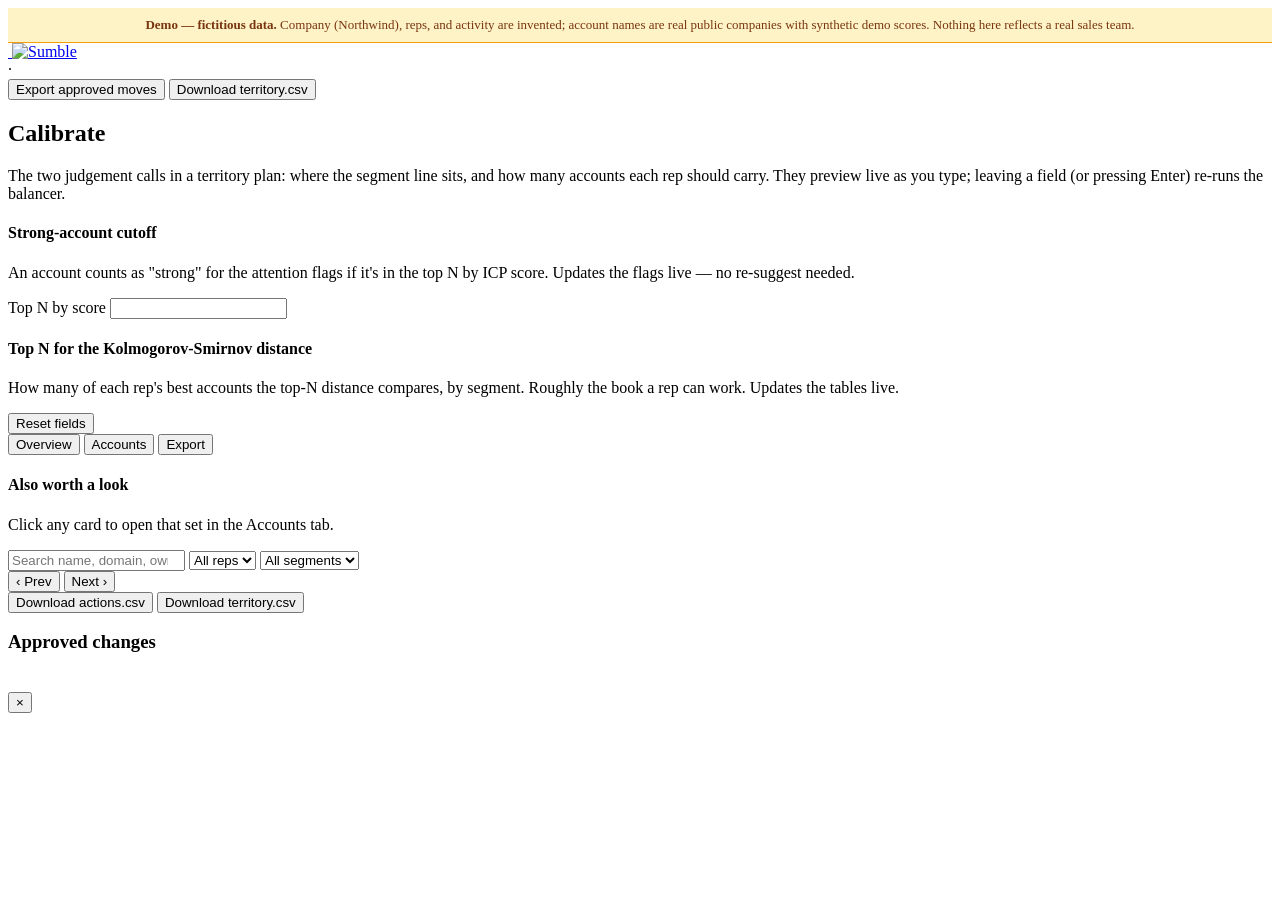
==== examples/territory-planning/static/index.html @ 5608fffb "territory-planning: top-N and all-accounts distances, one table per segment The Overview now has one" ====
<!doctype html>
<html lang="en">
  <head>
    <meta charset="utf-8" />
    <meta name="viewport" content="width=device-width, initial-scale=1" />
    <title>Territory planning</title>
    <link rel="stylesheet" href="/style.css" />
    <link rel="icon" type="image/svg+xml" href="/favicon.svg" />
  </head>
  <body>
    <div class="demo-banner" style="background:#FEF3C7;color:#78350F;border-bottom:1px solid #F59E0B;padding:8px 20px;font-size:13px;text-align:center;line-height:1.4;">
      <strong>Demo &mdash; fictitious data.</strong> Company (Northwind), reps, and activity are invented; account names are real public companies with synthetic demo scores. Nothing here reflects a real sales team.
    </div>

    <header class="topbar">
      <a href="https://sumble.com" class="brand" target="_blank" rel="noopener">
        <img class="brand-icon" src="https://sumble.com/logo512.png" alt="" />
        <img class="brand-wordmark" src="https://sumble.com/img/sumble-wordmark.svg" alt="Sumble" />
      </a>
      <div class="topbar-meta">
        <span id="customer-name"></span>
        <span class="dot">·</span>
        <span id="row-summary"></span>
        <div class="btn-stack">
          <button id="export-actions" class="btn-download"
                  title="Download every accepted / manual owner change as a CRM-ready sheet">
            Export approved moves</button>
          <button id="export-sheet" class="btn-download btn-download-secondary"
                  title="Download the full territory sheet, including every flag and activity count">
            Download territory.csv</button>
        </div>
      </div>
    </header>

    <main class="terr-layout">
      <!-- ================= Calibrate sidebar ================= -->
      <aside class="calibrate-panel" id="calibrate-panel">
        <div class="panel-header">
          <h2>Calibrate</h2>
        </div>
        <p class="panel-sub">
          The two judgement calls in a territory plan: where the segment line
          sits, and how many accounts each rep should carry. They preview live as
          you type; leaving a field (or pressing Enter) re-runs the balancer.
        </p>
        <div id="calibrate-controls" class="calibrate-controls"></div>
        <p id="calibrate-status" class="calibrate-status"></p>

        <div class="cal-box strong-box">
          <h4 class="cal-box-title">Strong-account cutoff</h4>
          <p class="cal-box-sub">
            An account counts as "strong" for the attention flags if it's in the
            top N by ICP score. Updates the flags live — no re-suggest needed.
          </p>
          <label class="cal-field">
            <span>Top N by score</span>
            <input type="number" min="1" step="1" id="strong-cutoff" class="terr-input" />
          </label>
        </div>

        <div class="cal-box ks-topn-box">
          <h4 class="cal-box-title">Top N for the Kolmogorov-Smirnov distance</h4>
          <p class="cal-box-sub">
            How many of each rep's best accounts the top-N distance compares,
            by segment. Roughly the book a rep can work. Updates the tables
            live.
          </p>
          <div id="ks-topn-fields"></div>
        </div>

        <div class="calibrate-actions">
          <button id="calibrate-reset-fields" class="btn-link" type="button">Reset fields</button>
        </div>
      </aside>

      <section class="terr-main">
        <nav class="tabs" role="tablist">
          <button class="tab active" data-tab="overview" role="tab">Overview</button>
          <button class="tab" data-tab="accounts" role="tab">Accounts</button>
          <button class="tab" data-tab="export" role="tab">Export</button>
        </nav>
        <p id="tab-description" class="tab-description"></p>

      <!-- ================= Overview ================= -->
      <section id="view-overview" class="view">
        <div id="overview-segments"></div>
        <div id="overview-moves-cta" class="moves-cta-wrap"></div>
        <h4 class="terr-h4">Also worth a look</h4>
        <p class="eval-diag-sub">Click any card to open that set in the Accounts tab.</p>
        <div id="highlight-cards" class="highlight-cards"></div>
      </section>

      <!-- ================= Accounts ================= -->
      <section id="view-accounts" class="view hidden">
        <div id="account-filters" class="filter-rows"></div>
        <div class="search-wrap">
          <input id="search-input" type="search"
                 placeholder="Search name, domain, owner… (press / to focus)" autocomplete="off" />
          <select id="rep-filter" class="terr-select"><option value="">All reps</option></select>
          <select id="segment-filter" class="terr-select"><option value="">All segments</option></select>
        </div>
        <div class="table-wrap">
          <table id="accounts-table">
            <thead></thead>
            <tbody></tbody>
          </table>
        </div>
        <div class="pagination">
          <button id="page-prev" class="btn-page" type="button">‹ Prev</button>
          <span id="page-info" class="page-info"></span>
          <button id="page-next" class="btn-page" type="button">Next ›</button>
        </div>
      </section>

      <!-- ================= Export ================= -->
      <section id="view-export" class="view hidden">
        <div id="export-summary" class="export-summary"></div>
        <div class="btn-stack btn-stack-row">
          <button id="export-actions-2" class="btn-download">Download actions.csv</button>
          <button id="export-sheet-2" class="btn-download btn-download-secondary">Download territory.csv</button>
        </div>
        <h3 class="terr-h3">Approved changes</h3>
        <div class="table-wrap">
          <table id="export-table">
            <thead></thead>
            <tbody></tbody>
          </table>
        </div>
      </section>
      </section>
    </main>

    <aside id="detail-panel" class="detail-panel hidden">
      <div class="breakdown-header">
        <div>
          <h2 id="detail-name"></h2>
          <p id="detail-meta"></p>
        </div>
        <button id="detail-close" class="btn-icon" aria-label="Close">×</button>
      </div>
      <div id="detail-body"></div>
    </aside>

    <script src="/app.js"></script>
  </body>
</html>
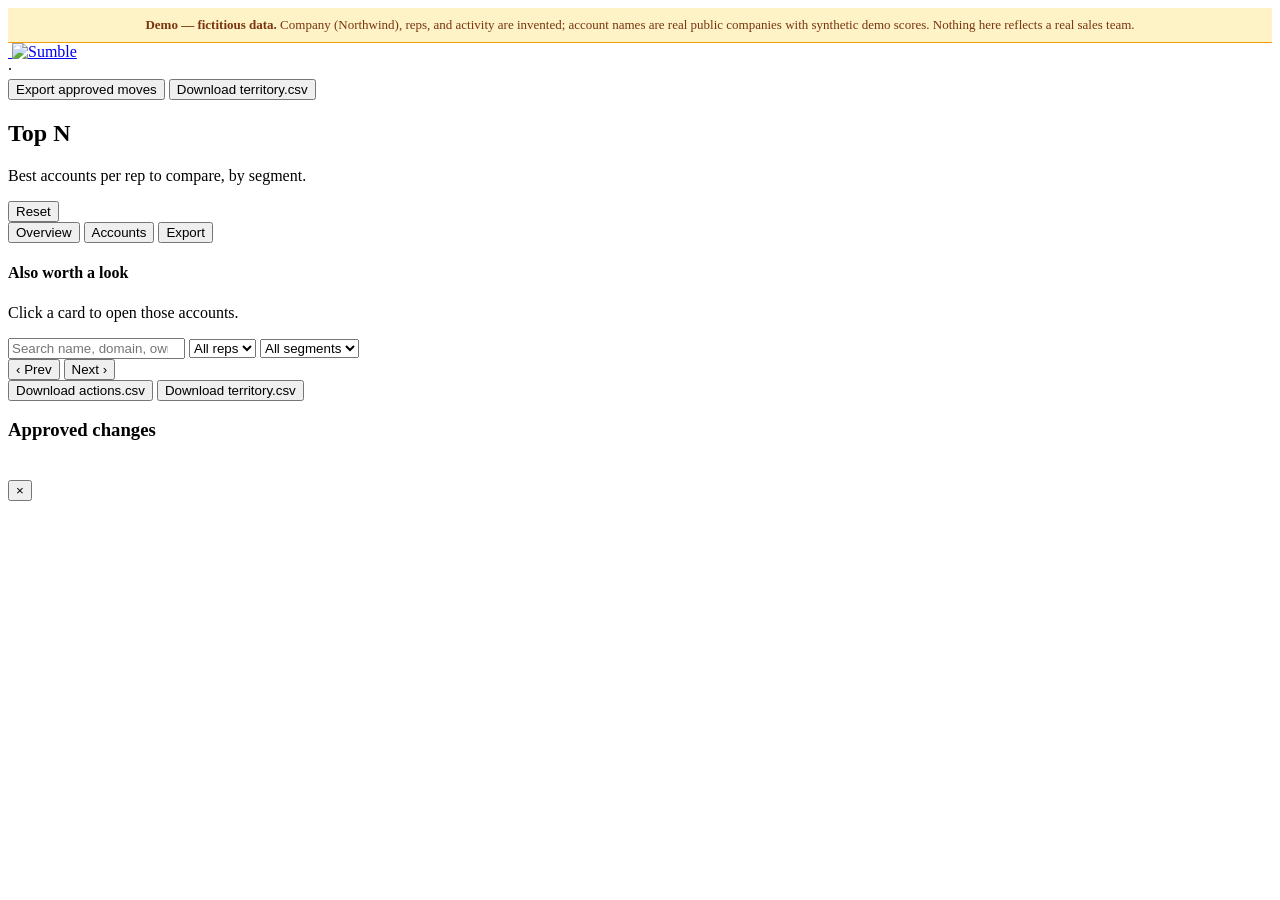
==== commit 7b5ad3d1: "territory-planning: Top N is the only sidebar control; tighter copy Removes the segment cutoff, targ" ====
--- a/examples/territory-planning/static/index.html
+++ b/examples/territory-planning/static/index.html
@@ -36,40 +36,13 @@
       <!-- ================= Calibrate sidebar ================= -->
       <aside class="calibrate-panel" id="calibrate-panel">
         <div class="panel-header">
-          <h2>Calibrate</h2>
+          <h2>Top N</h2>
         </div>
-        <p class="panel-sub">
-          The two judgement calls in a territory plan: where the segment line
-          sits, and how many accounts each rep should carry. They preview live as
-          you type; leaving a field (or pressing Enter) re-runs the balancer.
-        </p>
-        <div id="calibrate-controls" class="calibrate-controls"></div>
-        <p id="calibrate-status" class="calibrate-status"></p>
-
-        <div class="cal-box strong-box">
-          <h4 class="cal-box-title">Strong-account cutoff</h4>
-          <p class="cal-box-sub">
-            An account counts as "strong" for the attention flags if it's in the
-            top N by ICP score. Updates the flags live — no re-suggest needed.
-          </p>
-          <label class="cal-field">
-            <span>Top N by score</span>
-            <input type="number" min="1" step="1" id="strong-cutoff" class="terr-input" />
-          </label>
-        </div>
-
-        <div class="cal-box ks-topn-box">
-          <h4 class="cal-box-title">Top N for the Kolmogorov-Smirnov distance</h4>
-          <p class="cal-box-sub">
-            How many of each rep's best accounts the top-N distance compares,
-            by segment. Roughly the book a rep can work. Updates the tables
-            live.
-          </p>
-          <div id="ks-topn-fields"></div>
-        </div>
+        <p class="panel-sub">Best accounts per rep to compare, by segment.</p>
+        <div id="ks-topn-fields"></div>
 
         <div class="calibrate-actions">
-          <button id="calibrate-reset-fields" class="btn-link" type="button">Reset fields</button>
+          <button id="calibrate-reset-fields" class="btn-link" type="button">Reset</button>
         </div>
       </aside>
 
@@ -86,7 +59,7 @@
         <div id="overview-segments"></div>
         <div id="overview-moves-cta" class="moves-cta-wrap"></div>
         <h4 class="terr-h4">Also worth a look</h4>
-        <p class="eval-diag-sub">Click any card to open that set in the Accounts tab.</p>
+        <p class="eval-diag-sub">Click a card to open those accounts.</p>
         <div id="highlight-cards" class="highlight-cards"></div>
       </section>
 
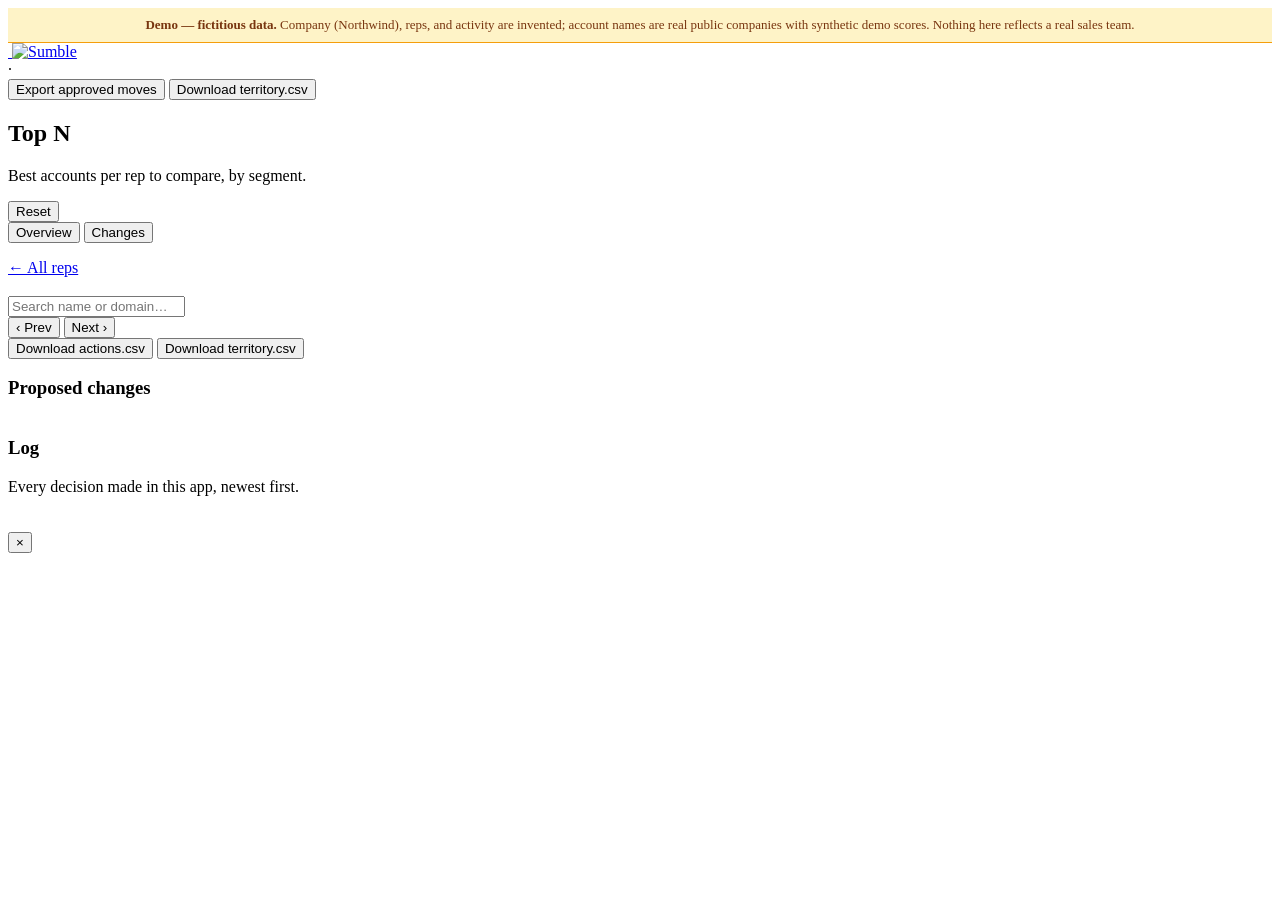
==== commit fb6f4bda: "territory-planning: move accounts from the rep view; Changes tab with a log Drops the Accounts tab. " ====
--- a/examples/territory-planning/static/index.html
+++ b/examples/territory-planning/static/index.html
@@ -49,28 +49,24 @@
       <section class="terr-main">
         <nav class="tabs" role="tablist">
           <button class="tab active" data-tab="overview" role="tab">Overview</button>
-          <button class="tab" data-tab="accounts" role="tab">Accounts</button>
-          <button class="tab" data-tab="export" role="tab">Export</button>
+          <button class="tab" data-tab="changes" role="tab">Changes</button>
         </nav>
         <p id="tab-description" class="tab-description"></p>
 
       <!-- ================= Overview ================= -->
       <section id="view-overview" class="view">
         <div id="overview-segments"></div>
-        <div id="overview-moves-cta" class="moves-cta-wrap"></div>
-        <h4 class="terr-h4">Also worth a look</h4>
-        <p class="eval-diag-sub">Click a card to open those accounts.</p>
-        <div id="highlight-cards" class="highlight-cards"></div>
       </section>
 
-      <!-- ================= Accounts ================= -->
-      <section id="view-accounts" class="view hidden">
-        <div id="account-filters" class="filter-rows"></div>
+      <!-- ================= One rep's book (opened from the Overview) ======= -->
+      <section id="view-rep" class="view hidden">
+        <p class="rep-back"><a href="#" id="rep-back">← All reps</a></p>
+        <h3 class="terr-h3" id="rep-title"></h3>
+        <p class="eval-diag-sub" id="rep-meta"></p>
+        <div id="rep-filters" class="filter-rows"></div>
         <div class="search-wrap">
           <input id="search-input" type="search"
-                 placeholder="Search name, domain, owner… (press / to focus)" autocomplete="off" />
-          <select id="rep-filter" class="terr-select"><option value="">All reps</option></select>
-          <select id="segment-filter" class="terr-select"><option value="">All segments</option></select>
+                 placeholder="Search name or domain… (press / to focus)" autocomplete="off" />
         </div>
         <div class="table-wrap">
           <table id="accounts-table">
@@ -85,16 +81,25 @@
         </div>
       </section>
 
-      <!-- ================= Export ================= -->
-      <section id="view-export" class="view hidden">
-        <div id="export-summary" class="export-summary"></div>
+      <!-- ================= Changes ================= -->
+      <section id="view-changes" class="view hidden">
+        <div id="changes-summary" class="export-summary"></div>
         <div class="btn-stack btn-stack-row">
           <button id="export-actions-2" class="btn-download">Download actions.csv</button>
           <button id="export-sheet-2" class="btn-download btn-download-secondary">Download territory.csv</button>
         </div>
-        <h3 class="terr-h3">Approved changes</h3>
+        <h3 class="terr-h3">Proposed changes</h3>
+        <div id="changes-filters" class="filter-rows"></div>
         <div class="table-wrap">
-          <table id="export-table">
+          <table id="changes-table">
+            <thead></thead>
+            <tbody></tbody>
+          </table>
+        </div>
+        <h3 class="terr-h3">Log</h3>
+        <p class="eval-diag-sub">Every decision made in this app, newest first.</p>
+        <div class="table-wrap">
+          <table id="log-table">
             <thead></thead>
             <tbody></tbody>
           </table>
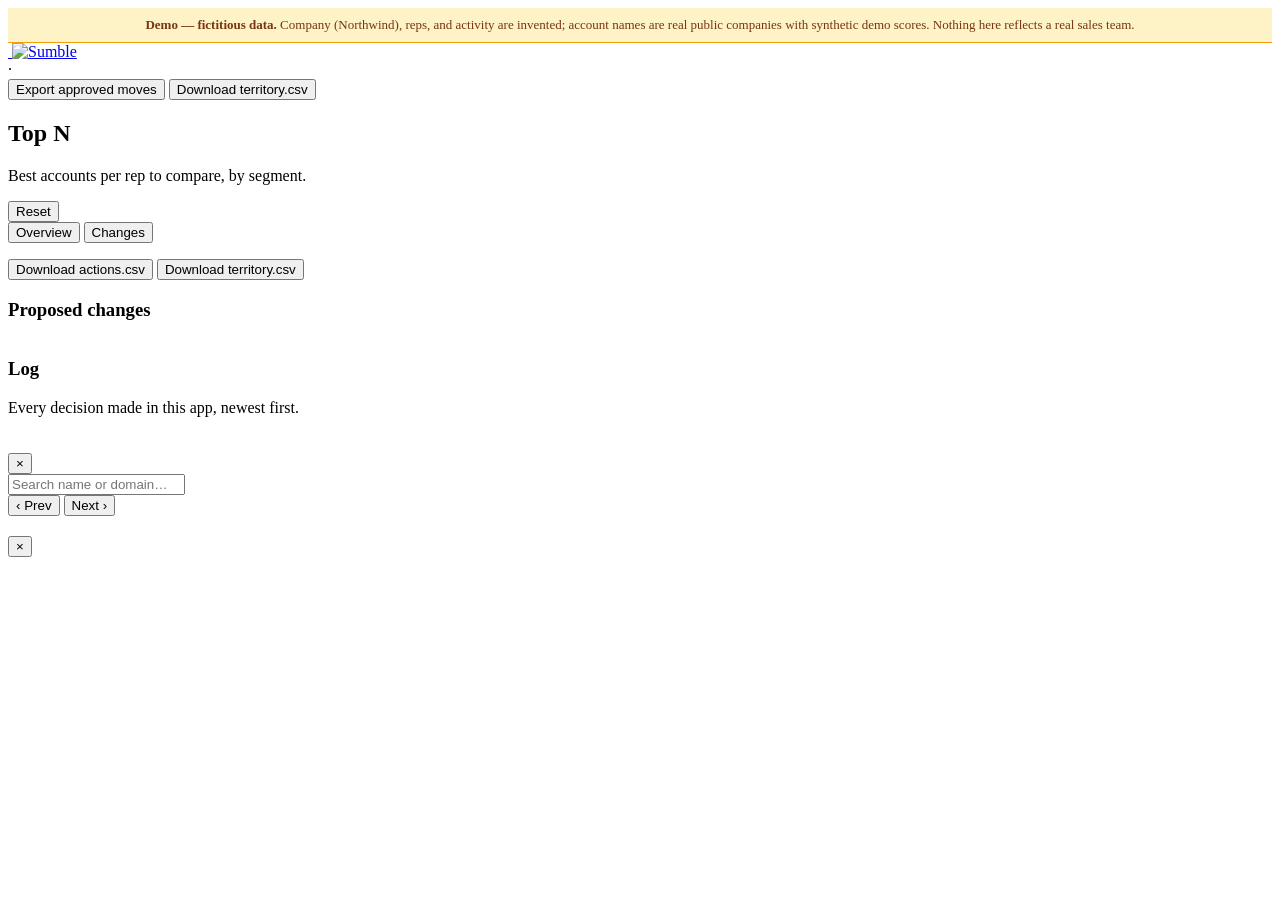
==== commit aaf29118: "Territory planning: open a rep's accounts in a side sheet over the Overview Clicking a rep slides th" ====
--- a/examples/territory-planning/static/index.html
+++ b/examples/territory-planning/static/index.html
@@ -58,29 +58,6 @@
         <div id="overview-segments"></div>
       </section>
 
-      <!-- ================= One rep's book (opened from the Overview) ======= -->
-      <section id="view-rep" class="view hidden">
-        <p class="rep-back"><a href="#" id="rep-back">← All reps</a></p>
-        <h3 class="terr-h3" id="rep-title"></h3>
-        <p class="eval-diag-sub" id="rep-meta"></p>
-        <div id="rep-filters" class="filter-rows"></div>
-        <div class="search-wrap">
-          <input id="search-input" type="search"
-                 placeholder="Search name or domain… (press / to focus)" autocomplete="off" />
-        </div>
-        <div class="table-wrap">
-          <table id="accounts-table">
-            <thead></thead>
-            <tbody></tbody>
-          </table>
-        </div>
-        <div class="pagination">
-          <button id="page-prev" class="btn-page" type="button">‹ Prev</button>
-          <span id="page-info" class="page-info"></span>
-          <button id="page-next" class="btn-page" type="button">Next ›</button>
-        </div>
-      </section>
-
       <!-- ================= Changes ================= -->
       <section id="view-changes" class="view hidden">
         <div id="changes-summary" class="export-summary"></div>
@@ -108,6 +85,34 @@
       </section>
     </main>
 
+    <!-- ================= One rep's book: a side sheet over the Overview ===== -->
+    <div id="rep-sheet-backdrop" class="sheet-backdrop hidden"></div>
+    <aside id="rep-sheet" class="rep-sheet hidden" role="dialog" aria-labelledby="rep-title">
+      <div class="breakdown-header">
+        <div>
+          <h2 id="rep-title"></h2>
+          <p class="eval-diag-sub" id="rep-meta"></p>
+        </div>
+        <button id="rep-close" class="btn-icon" aria-label="Close">×</button>
+      </div>
+        <div id="rep-filters" class="filter-rows"></div>
+        <div class="search-wrap">
+          <input id="search-input" type="search"
+                 placeholder="Search name or domain… (press / to focus)" autocomplete="off" />
+        </div>
+        <div class="table-wrap">
+          <table id="accounts-table">
+            <thead></thead>
+            <tbody></tbody>
+          </table>
+        </div>
+        <div class="pagination">
+          <button id="page-prev" class="btn-page" type="button">‹ Prev</button>
+          <span id="page-info" class="page-info"></span>
+          <button id="page-next" class="btn-page" type="button">Next ›</button>
+        </div>
+    </aside>
+
     <aside id="detail-panel" class="detail-panel hidden">
       <div class="breakdown-header">
         <div>
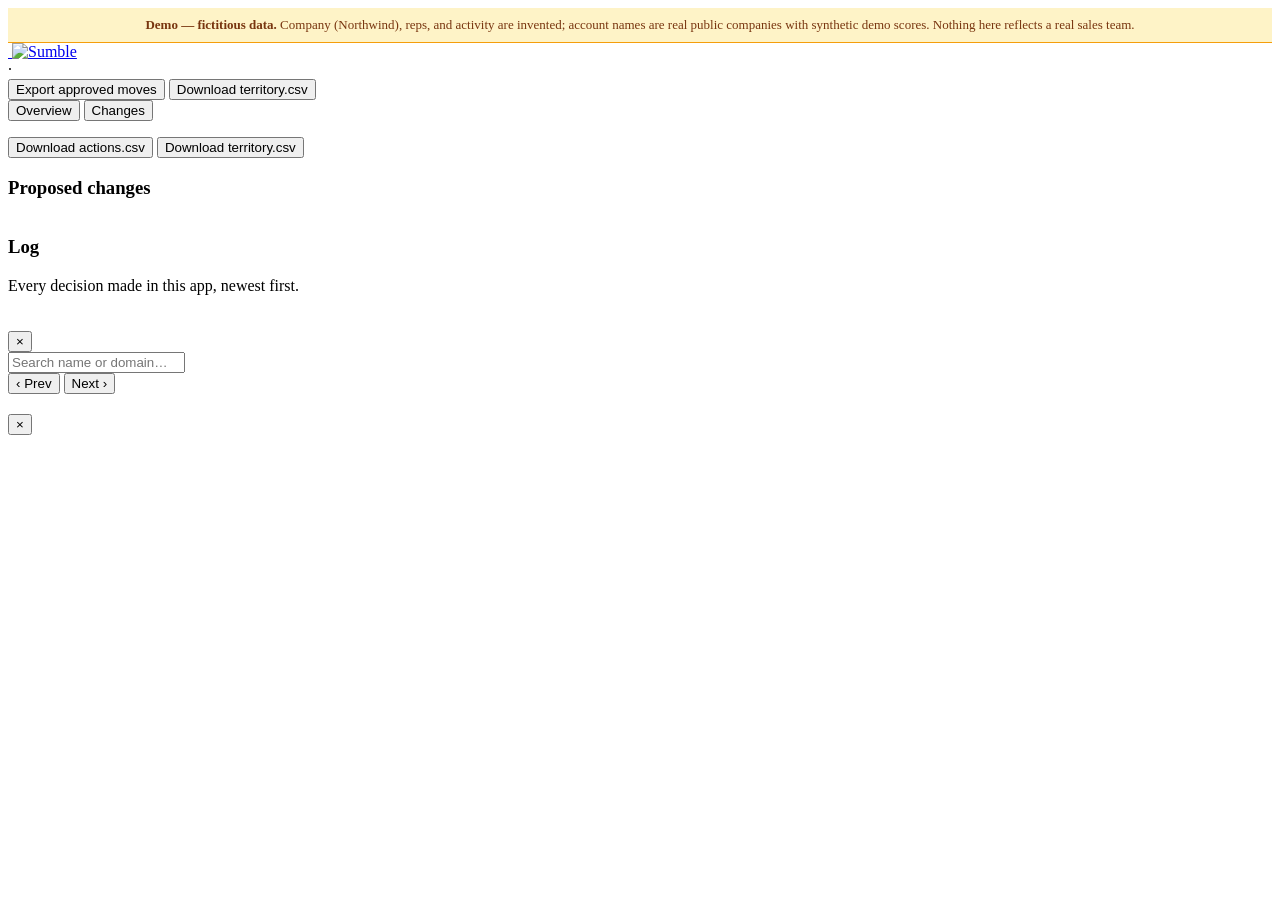
==== commit 5523ca3d: "Territory planning: edit segments, targets, cutoff and team in the app The left panel now holds ever" ====
--- a/examples/territory-planning/static/index.html
+++ b/examples/territory-planning/static/index.html
@@ -34,17 +34,7 @@
 
     <main class="terr-layout">
       <!-- ================= Calibrate sidebar ================= -->
-      <aside class="calibrate-panel" id="calibrate-panel">
-        <div class="panel-header">
-          <h2>Top N</h2>
-        </div>
-        <p class="panel-sub">Best accounts per rep to compare, by segment.</p>
-        <div id="ks-topn-fields"></div>
-
-        <div class="calibrate-actions">
-          <button id="calibrate-reset-fields" class="btn-link" type="button">Reset</button>
-        </div>
-      </aside>
+      <aside class="calibrate-panel" id="config-panel"></aside>
 
       <section class="terr-main">
         <nav class="tabs" role="tablist">
